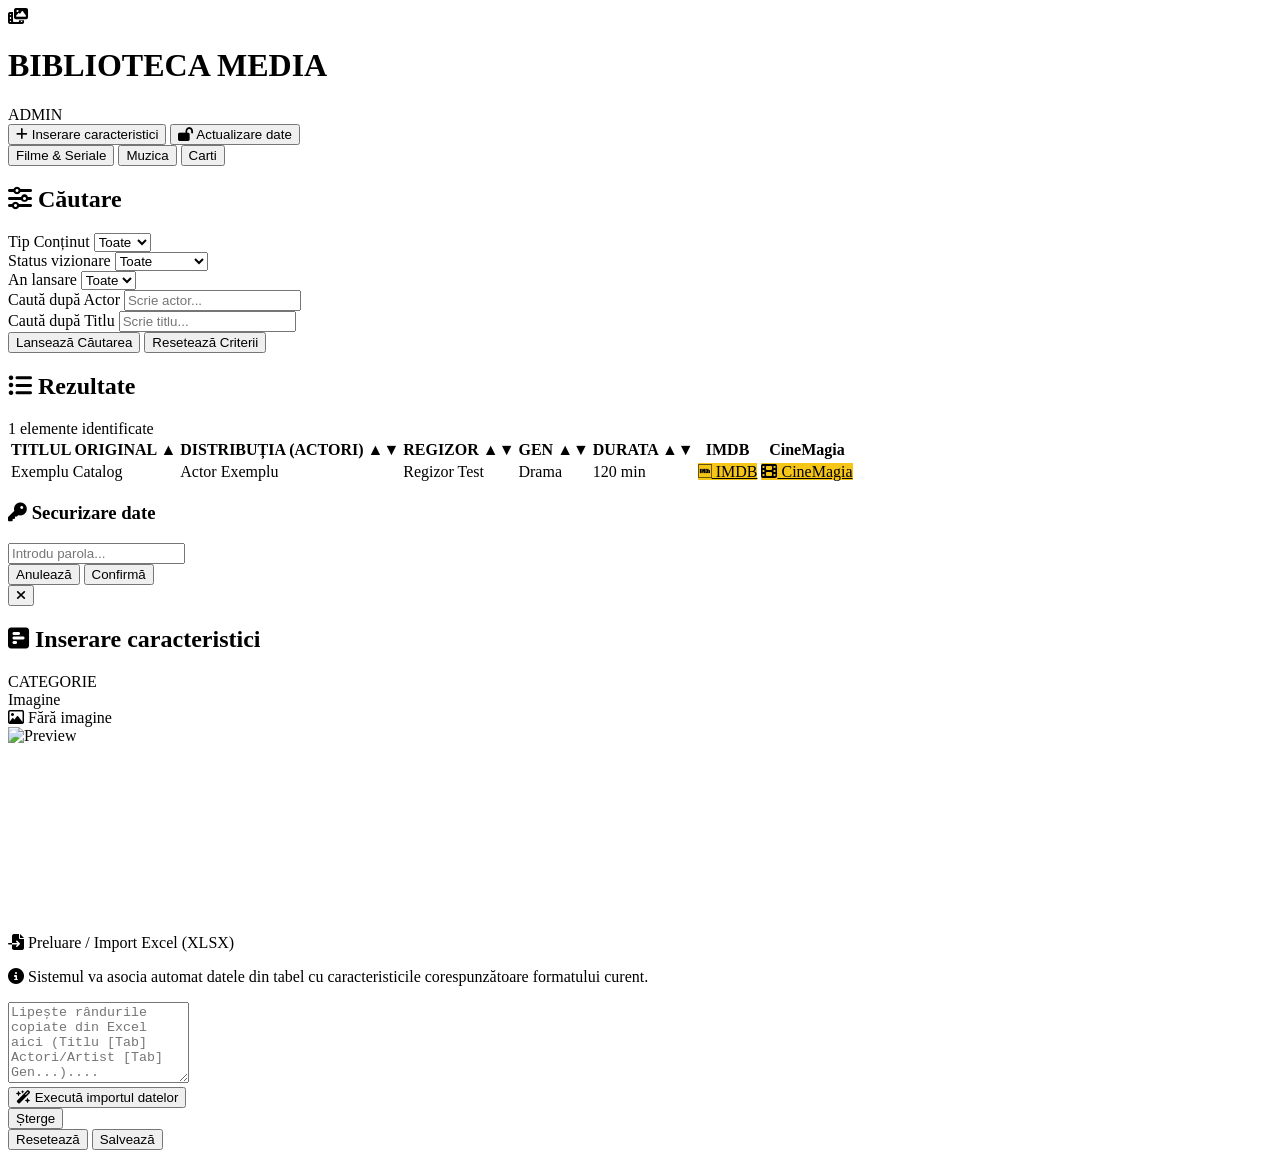
==== index.html @ d97b4ffc "vers.5-18 Add script tags for filme.js, muzica.js, and carti.js" ====
<!DOCTYPE html>
<html lang="ro">
<head>
    <meta charset="UTF-8">
    <meta name="viewport" content="width=device-width, initial-scale=1.0">
    <title>BIBLIOTECA MEDIA</title>
    <script src="https://cdn.jsdelivr.net/npm/@tailwindcss/browser@4"></script>
    <link rel="stylesheet" href="https://cdnjs.cloudflare.com/ajax/libs/font-awesome/6.4.0/css/all.min.css">
    <link rel="stylesheet" href="style.css">
</head>
<body class="bg-gray-900 text-gray-100 min-h-screen font-sans">

    <header class="bg-gray-800 border-b border-gray-700 sticky top-0 z-50 shadow-md">
        <div class="max-w-7xl mx-auto px-4 py-4 flex flex-col sm:flex-row items-center justify-between gap-4">
            <div class="flex items-center gap-3">
                <i class="fa-solid fa-photo-film text-blue-500 text-2xl"></i>
                <h1 class="text-xl font-bold tracking-wider text-white uppercase">BIBLIOTECA MEDIA</h1>
                <span id="admin-badge" class="hidden px-2.5 py-0.5 rounded-full text-xs font-bold bg-green-900 text-green-300 border border-green-700 animate-pulse">ADMIN</span>
            </div>
            <div class="flex items-center gap-2">
                <button id="add-new-btn" onclick="openModal('add')" class="hidden px-4 py-2 bg-green-600 hover:bg-green-700 text-white text-sm font-semibold rounded-xl transition shadow-lg shadow-green-950/30 whitespace-nowrap cursor-pointer">
                    <i class="fa-solid fa-plus mr-1.5"></i> Inserare caracteristici
                </button>
                <button id="admin-toggle-btn" onclick="toggleAdminMode()" class="px-4 py-2 bg-blue-600 hover:bg-blue-700 text-white text-sm font-semibold rounded-xl transition shadow-lg shadow-blue-950/30 whitespace-nowrap cursor-pointer">
                    <i class="fa-solid fa-lock-open mr-1.5"></i> Actualizare date
                </button>
            </div>
        </div>
        <div class="max-w-7xl mx-auto px-4 pb-3 flex gap-2 overflow-x-auto">
            <button onclick="switchCategory('filme')" id="btn-filme" class="px-5 py-2 rounded-lg text-sm font-bold uppercase transition whitespace-nowrap bg-blue-600 text-white shadow-md cursor-pointer">Filme & Seriale</button>
            <button onclick="switchCategory('muzica')" id="btn-muzica" class="px-5 py-2 rounded-lg text-sm font-bold uppercase transition whitespace-nowrap bg-gray-750 text-gray-400 hover:bg-gray-700 cursor-pointer">Muzica</button>
            <button onclick="switchCategory('carti')" id="btn-carti" class="px-5 py-2 rounded-lg text-sm font-bold uppercase transition whitespace-nowrap bg-gray-750 text-gray-400 hover:bg-gray-700 cursor-pointer">Carti</button>
        </div>
    </header>

    <main class="max-w-7xl mx-auto px-4 py-6 space-y-6">
        <section class="bg-gray-800 rounded-2xl border border-gray-700 p-5 shadow-xl">
            <h2 class="text-md font-bold tracking-wide text-gray-300 uppercase mb-4 flex items-center gap-2">
                <i class="fa-solid fa-sliders text-blue-500 text-sm"></i> Căutare
            </h2>
            <form id="search-form" onsubmit="handleSearch(event)" class="space-y-4">
                <div id="filters-container" class="flex flex-wrap items-end gap-4 w-full"></div>
                <div class="flex items-center gap-3 pt-2">
                    <button type="submit" class="px-5 py-2 bg-slate-700 hover:bg-slate-600 border border-slate-600 text-white font-bold text-sm rounded-lg transition shadow-md cursor-pointer">Lansează Căutarea</button>
                    <button type="button" onclick="resetCriteria()" class="px-5 py-2 bg-gray-600 hover:bg-gray-500 border border-gray-500 text-gray-200 font-bold text-sm rounded-lg transition cursor-pointer">Resetează Criterii</button>
                </div>
            </form>
        </section>

        <section class="bg-gray-800 rounded-2xl border border-gray-700 p-5 shadow-xl flex flex-col">
            <div class="flex items-center justify-between mb-4">
                <h2 class="text-md font-bold tracking-wide text-gray-300 uppercase flex items-center gap-2">
                    <i class="fa-solid fa-list-ul text-blue-500 text-sm"></i> Rezultate
                </h2>
                <span id="item-count" class="text-xs bg-gray-700 text-gray-300 px-2.5 py-1 rounded-md font-mono font-bold">0 elemente identificate</span>
            </div>
            <div class="overflow-x-auto rounded-xl border border-gray-700">
                <table class="w-full text-left border-collapse">
                    <thead>
                        <tr id="table-header-row" class="bg-gray-750 border-b border-gray-700 text-gray-300 text-xs font-bold uppercase tracking-wider"></tr>
                    </thead>
                    <tbody id="data-tbody" class="text-sm divide-y divide-gray-700/60 text-gray-300"></tbody>
                </table>
            </div>
        </section>
    </main>

    <div id="password-modal" class="fixed inset-0 bg-black/80 z-60 flex items-center justify-center p-4 hidden">
        <div class="bg-gray-800 border border-gray-700 rounded-2xl w-full max-w-xs p-5 shadow-2xl relative">
            <h3 class="text-xs font-bold text-gray-300 uppercase tracking-wider mb-3 flex items-center gap-2">
                <i class="fa-solid fa-key text-blue-500"></i> Securizare date
            </h3>
            <input type="password" id="password-input" onkeydown="if(event.key === 'Enter') verifyAdminPassword()" placeholder="Introdu parola..." class="w-full px-3 py-1.5 bg-gray-900 border border-gray-600 rounded-lg text-sm text-white focus:outline-none focus:border-blue-500 mb-4">
            <div class="flex justify-end gap-2">
                <button type="button" onclick="closePasswordModal()" class="px-3 py-1.5 bg-gray-600 hover:bg-gray-500 text-gray-200 text-xs font-bold rounded-lg transition cursor-pointer">Anulează</button>
                <button type="button" onclick="verifyAdminPassword()" class="px-3 py-1.5 bg-blue-600 hover:bg-blue-700 text-white text-xs font-bold rounded-lg transition shadow-md cursor-pointer">Confirmă</button>
            </div>
        </div>
    </div>

    <div id="crud-modal" class="fixed inset-0 bg-black/80 z-60 flex justify-center p-4 hidden overflow-y-auto items-start pt-24">
        <div class="bg-gray-800 border border-gray-700 rounded-2xl w-full max-w-4xl p-6 shadow-2xl relative my-auto">
            <button type="button" onclick="closeModal()" class="absolute top-4 right-4 text-gray-400 hover:text-white transition-colors text-xl z-50 p-2 cursor-pointer" title="Închide">
                <i class="fa-solid fa-xmark"></i>
            </button>
            
            <div class="flex items-center justify-between border-b border-gray-700 pb-3 mb-5">
                <h2 class="text-lg font-bold text-white tracking-wide uppercase flex items-center gap-2">
                    <i class="fa-solid fa-square-poll-horizontal text-blue-500"></i> Inserare caracteristici
                </h2>
                <span id="modal-category-badge" class="text-[10px] bg-blue-900/50 text-blue-300 px-2 py-0.5 rounded border border-blue-800 uppercase font-bold tracking-widest">CATEGORIE</span>
            </div>

            <form id="crud-form" onsubmit="saveElement(event)">
                <input type="hidden" id="form-edit-index">
                
                <div class="grid grid-cols-1 lg:grid-cols-3 gap-6 items-start">
                    <div id="dynamic-form-fields" class="lg:col-span-2 space-y-4"></div>
                    
                    <div class="flex flex-col items-center justify-start border-l border-gray-700/50 lg:pl-6 pt-4 lg:pt-0">
                        <label id="form-image-label" class="text-xs font-bold text-gray-400 uppercase tracking-wider mb-2">Imagine</label>
                        <div id="image-wrapper" class="flex items-center justify-center bg-gray-900 border-2 border-dashed border-gray-600 rounded-xl overflow-hidden shadow-inner p-1.5 transition-all duration-200" style="width: 160px; height: 225px;">
                            <div id="image-preview-container" class="w-full h-full flex flex-col items-center justify-center text-center p-0 relative">
                                <i id="image-placeholder-icon" class="fa-regular fa-image text-2xl text-gray-600 mb-1"></i>
                                <span id="image-placeholder-text" class="text-[10px] text-gray-500">Fără imagine</span>
                                <img id="image-preview-element" class="hidden absolute inset-0 w-full h-full object-cover rounded-md" src="" alt="Preview">
                            </div>
                        </div>
                    </div>
                </div>

                <div id="excel-import-zone" class="hidden mt-6 pt-4 border-t border-gray-700 bg-gray-850 p-5 rounded-xl">
                    <div class="flex flex-col sm:flex-row sm:items-center justify-between gap-3 mb-4 border-b border-gray-700 pb-3">
                        <div class="flex items-center gap-2 text-blue-400 font-bold text-sm uppercase tracking-wide">
                            <i class="fa-solid fa-file-import"></i> Preluare / Import Excel (XLSX)
                        </div>
                    </div>
                    <p class="text-xs text-gray-300 mb-3 bg-gray-900/50 p-3 rounded-lg border border-gray-700/60">
                        <i class="fa-solid fa-circle-info text-blue-400 mr-1"></i> Sistemul va asocia automat datele din tabel cu caracteristicile corespunzătoare formatului curent.
                    </p>
                    <textarea id="excel-paste-area" rows="5" placeholder="Lipește rândurile copiate din Excel aici (Titlu [Tab] Actori/Artist [Tab] Gen...)...." class="w-full px-4 py-3 bg-gray-900 border border-gray-700 rounded-xl text-xs text-gray-200 font-mono focus:outline-none focus:border-blue-500 placeholder-gray-600 mb-3"></textarea>
                    <div class="text-right">
                        <button type="button" onclick="processExcelPaste()" class="px-5 py-2 bg-green-600 hover:bg-green-700 text-white font-bold text-xs rounded-xl transition shadow-lg cursor-pointer">
                            <i class="fa-solid fa-wand-magic-sparkles mr-1.5"></i> Execută importul datelor
                        </button>
                    </div>
                </div>

                <div class="border-t border-gray-700 mt-6 pt-4 flex flex-wrap items-center justify-between gap-3">
                    <div>
                        <button type="button" id="form-delete-btn" onclick="deleteCurrentElement()" class="hidden px-5 py-2 bg-red-650 hover:bg-red-700 text-white font-bold text-sm rounded-lg transition shadow-md cursor-pointer">Șterge</button>
                    </div>
                    <div class="flex items-center gap-3 ml-auto">
                        <button type="button" onclick="resetFormFields()" class="px-5 py-2 bg-gray-600 hover:bg-gray-500 text-gray-200 font-bold text-sm rounded-lg transition cursor-pointer">Resetează</button>
                        <button type="submit" class="px-6 py-2 bg-blue-600 hover:bg-blue-700 text-white font-bold text-sm rounded-lg transition shadow-lg cursor-pointer">Salvează</button>
                    </div>
                </div>
            </form>
        </div>
    </div>

    <script src="filme.js"></script>
    <script src="muzica.js"></script>
    <script src="carti.js"></script>
    <script src="app.js"></script>
</body>
</html>
---- style.css ----
/* Stiluri personalizate pentru Biblioteca Media */
.imdb-btn-active { 
    background-color: #f5c518; 
    color: #000000; 
}
.imdb-btn-active:hover { 
    background-color: #e2b616; 
}
.imdb-btn-inactive { 
    background-color: #374151; 
    color: #9ca3af; 
    cursor: not-allowed; 
}
th.sortable { 
    cursor: pointer; 
    user-select: none; 
}
th.sortable:hover { 
    background-color: #3f4b5d; 
    color: #ffffff; 
}
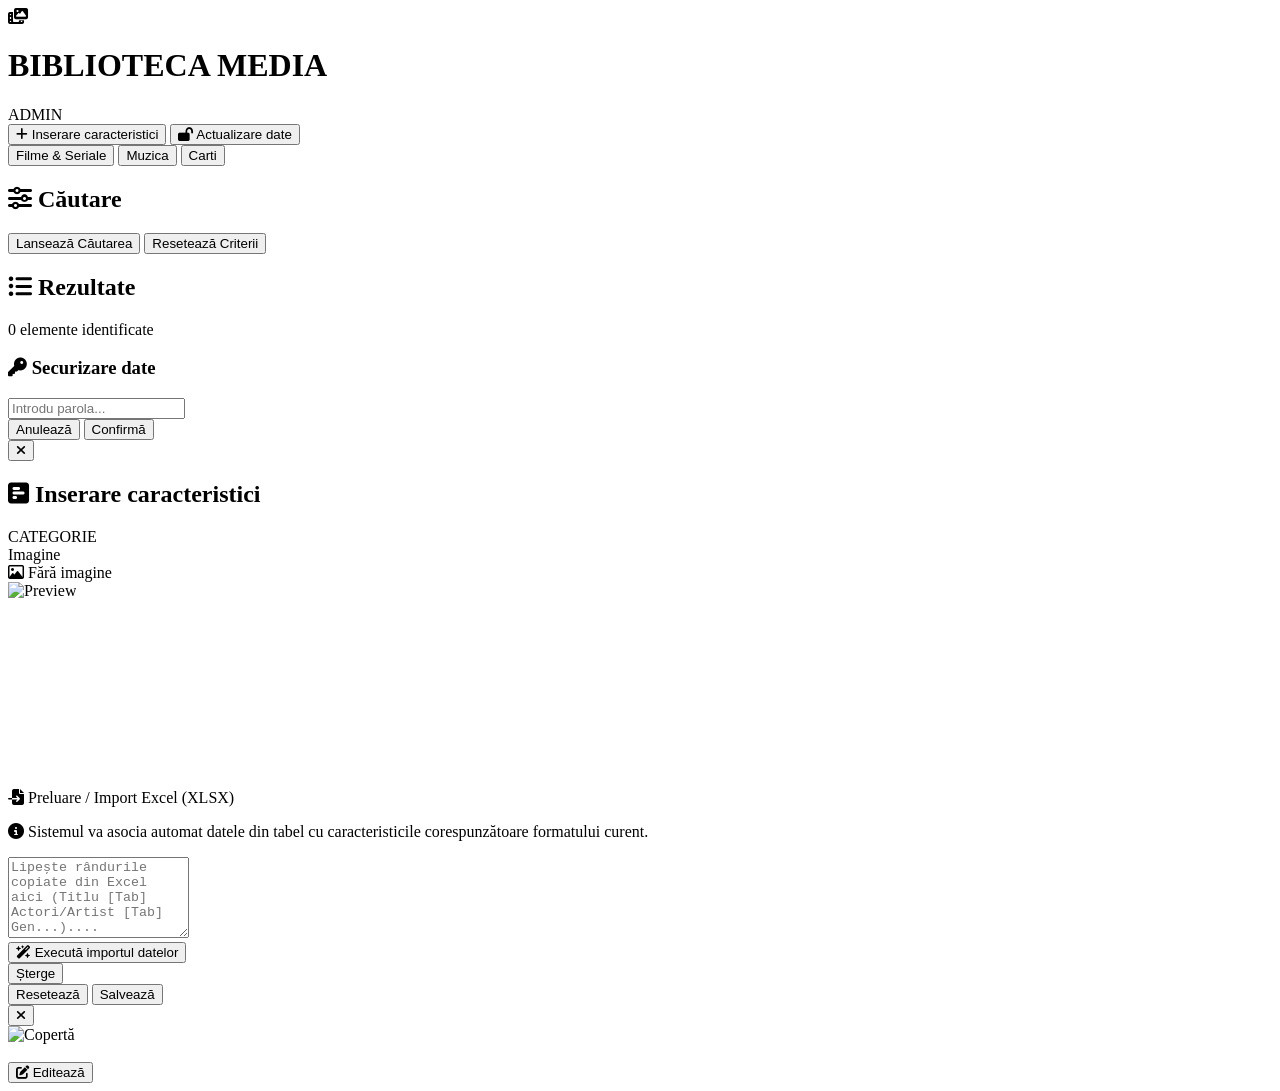
==== commit 7ab5276c: "vers.6-2 Add details modal to index.html" ====
--- a/index.html
+++ b/index.html
@@ -139,9 +139,34 @@
         </div>
     </div>
 
+    <div id="details-modal" class="fixed inset-0 bg-black/80 z-60 flex items-center justify-center p-4 hidden">
+        <div class="bg-gray-800 border border-gray-700 rounded-2xl w-full max-w-lg p-6 shadow-2xl relative">
+            <button type="button" onclick="closeDetailsModal()" class="absolute top-4 right-4 text-gray-400 hover:text-white transition-colors text-xl p-2 cursor-pointer" title="Închide">
+                <i class="fa-solid fa-xmark"></i>
+            </button>
+            <div class="flex gap-5">
+                <img id="details-cover" class="hidden w-28 h-40 object-cover rounded-lg border border-gray-700 flex-shrink-0" src="" alt="Copertă">
+                <div class="flex-1 space-y-1">
+                    <h3 id="details-titlu" class="text-lg font-bold text-white"></h3>
+                    <p id="details-autor" class="text-sm text-gray-300 mb-2"></p>
+                    <div id="details-rest" class="text-xs text-gray-400 space-y-1"></div>
+                </div>
+            </div>
+            <div class="border-t border-gray-700 mt-4 pt-4 text-right">
+                <button type="button" id="details-edit-btn" onclick="editFromDetails()" class="hidden px-4 py-2 bg-blue-600 hover:bg-blue-700 text-white text-sm font-bold rounded-lg transition cursor-pointer">
+                    <i class="fa-solid fa-pen-to-square mr-1"></i> Editează
+                </button>
+            </div>
+        </div>
+    </div>
+
+    <script src="https://www.gstatic.com/firebasejs/10.12.2/firebase-app-compat.js"></script>
+    <script src="https://www.gstatic.com/firebasejs/10.12.2/firebase-firestore-compat.js"></script>
+    <script src="firebase-config.js"></script>
     <script src="filme.js"></script>
     <script src="muzica.js"></script>
     <script src="carti.js"></script>
     <script src="app.js"></script>
+    <script>loadDatabase();</script>
 </body>
 </html>
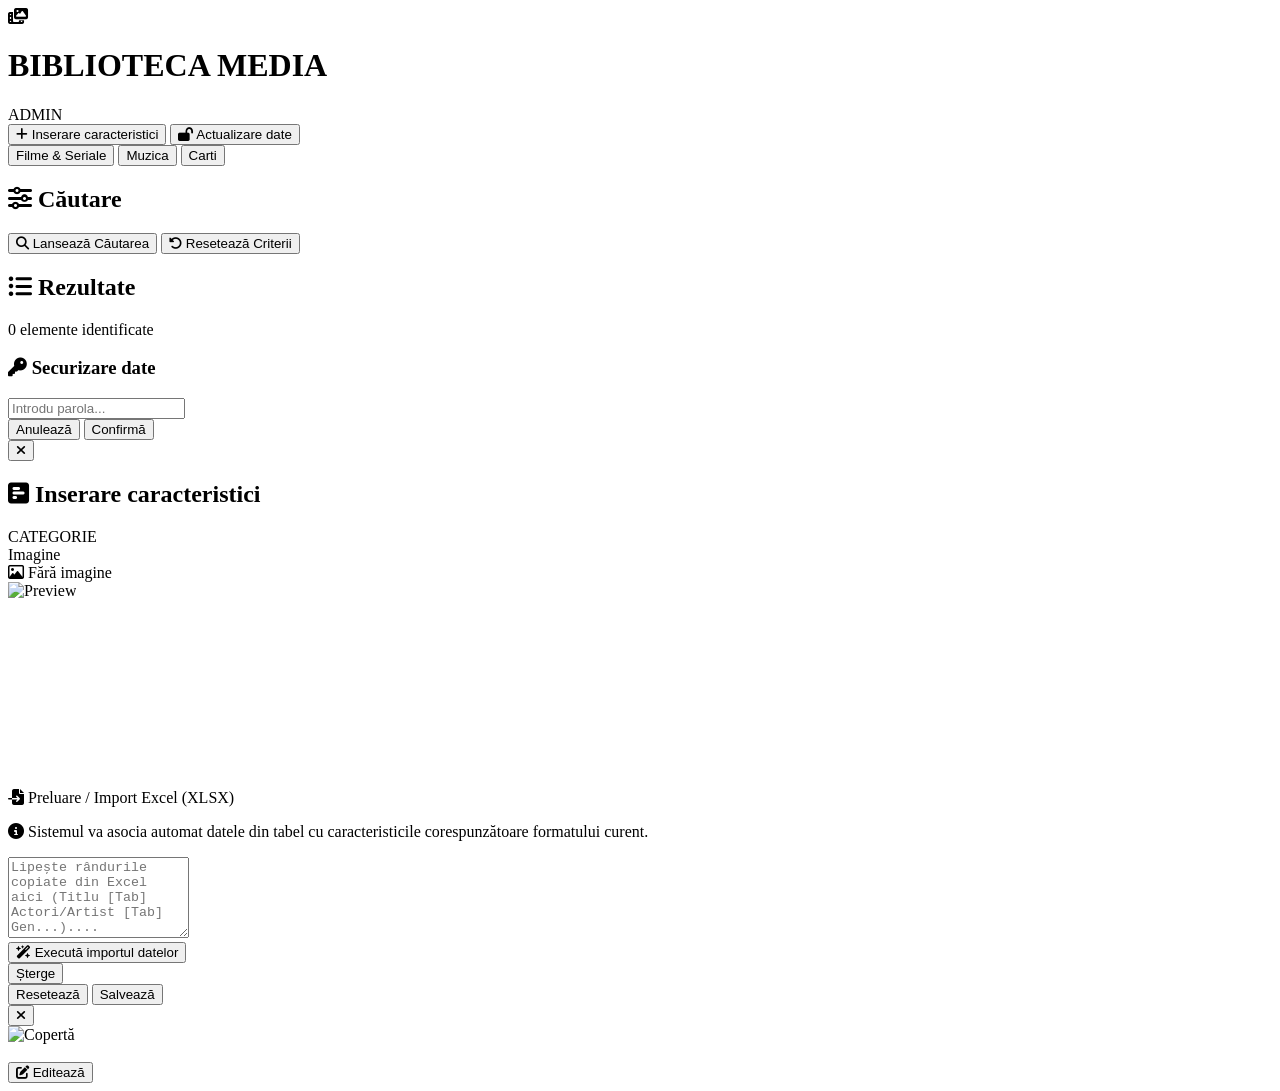
==== commit 07520879: "vers.6-4 Update buttons with gradient styles and icons" ====
--- a/index.html
+++ b/index.html
@@ -4,6 +4,8 @@
     <meta charset="UTF-8">
     <meta name="viewport" content="width=device-width, initial-scale=1.0">
     <title>BIBLIOTECA MEDIA</title>
+    <link rel="icon" type="image/png" href="icon-512.png">
+    <link rel="apple-touch-icon" href="icon-180.png">
     <script src="https://cdn.jsdelivr.net/npm/@tailwindcss/browser@4"></script>
     <link rel="stylesheet" href="https://cdnjs.cloudflare.com/ajax/libs/font-awesome/6.4.0/css/all.min.css">
     <link rel="stylesheet" href="style.css">
@@ -41,8 +43,8 @@
             <form id="search-form" onsubmit="handleSearch(event)" class="space-y-4">
                 <div id="filters-container" class="flex flex-wrap items-end gap-4 w-full"></div>
                 <div class="flex items-center gap-3 pt-2">
-                    <button type="submit" class="px-5 py-2 bg-slate-700 hover:bg-slate-600 border border-slate-600 text-white font-bold text-sm rounded-lg transition shadow-md cursor-pointer">Lansează Căutarea</button>
-                    <button type="button" onclick="resetCriteria()" class="px-5 py-2 bg-gray-600 hover:bg-gray-500 border border-gray-500 text-gray-200 font-bold text-sm rounded-lg transition cursor-pointer">Resetează Criterii</button>
+                    <button type="submit" class="px-5 py-2 bg-gradient-to-r from-blue-600 to-indigo-600 hover:from-blue-500 hover:to-indigo-500 border border-blue-500 text-white font-bold text-sm rounded-lg transition shadow-lg shadow-blue-950/40 cursor-pointer"><i class="fa-solid fa-magnifying-glass mr-1.5"></i> Lansează Căutarea</button>
+                    <button type="button" onclick="resetCriteria()" class="px-5 py-2 bg-gradient-to-r from-amber-600 to-orange-600 hover:from-amber-500 hover:to-orange-500 border border-amber-500 text-white font-bold text-sm rounded-lg transition shadow-lg shadow-orange-950/30 cursor-pointer"><i class="fa-solid fa-rotate-left mr-1.5"></i> Resetează Criterii</button>
                 </div>
             </form>
         </section>
@@ -84,7 +86,7 @@
                 <i class="fa-solid fa-xmark"></i>
             </button>
             
-            <div class="flex items-center justify-between border-b border-gray-700 pb-3 mb-5">
+            <div class="flex items-center justify-between border-b border-gray-700 pb-3 mb-5 pr-10">
                 <h2 class="text-lg font-bold text-white tracking-wide uppercase flex items-center gap-2">
                     <i class="fa-solid fa-square-poll-horizontal text-blue-500"></i> Inserare caracteristici
                 </h2>
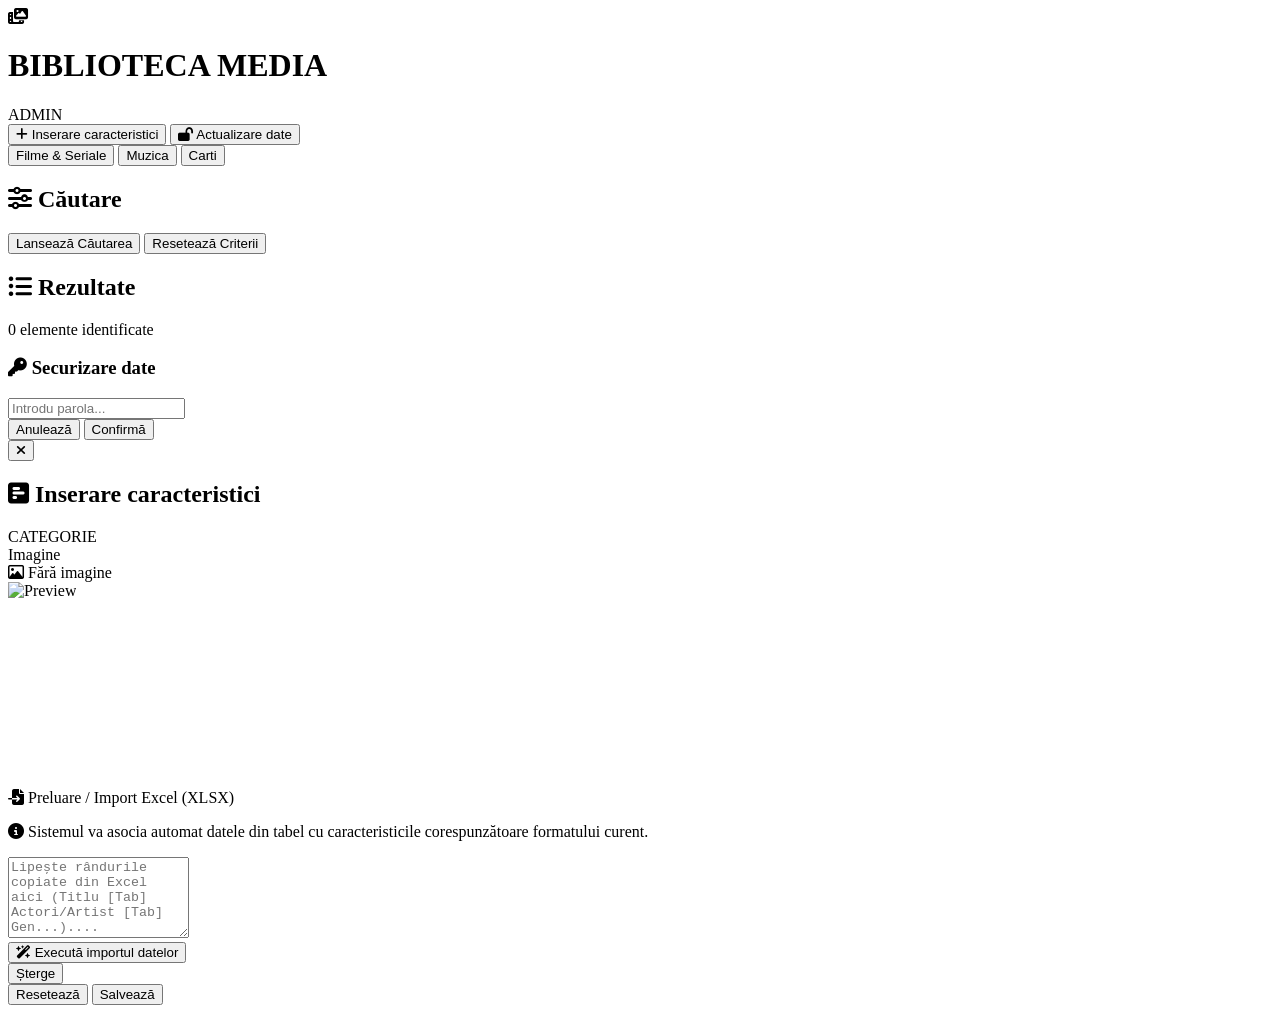
==== commit 71eb012d: "Refactor buttons and update script sources in index.html" ====
--- a/index.html
+++ b/index.html
@@ -4,8 +4,6 @@
     <meta charset="UTF-8">
     <meta name="viewport" content="width=device-width, initial-scale=1.0">
     <title>BIBLIOTECA MEDIA</title>
-    <link rel="icon" type="image/png" href="icon-512.png">
-    <link rel="apple-touch-icon" href="icon-180.png">
     <script src="https://cdn.jsdelivr.net/npm/@tailwindcss/browser@4"></script>
     <link rel="stylesheet" href="https://cdnjs.cloudflare.com/ajax/libs/font-awesome/6.4.0/css/all.min.css">
     <link rel="stylesheet" href="style.css">
@@ -43,8 +41,8 @@
             <form id="search-form" onsubmit="handleSearch(event)" class="space-y-4">
                 <div id="filters-container" class="flex flex-wrap items-end gap-4 w-full"></div>
                 <div class="flex items-center gap-3 pt-2">
-                    <button type="submit" class="px-5 py-2 bg-gradient-to-r from-blue-600 to-indigo-600 hover:from-blue-500 hover:to-indigo-500 border border-blue-500 text-white font-bold text-sm rounded-lg transition shadow-lg shadow-blue-950/40 cursor-pointer"><i class="fa-solid fa-magnifying-glass mr-1.5"></i> Lansează Căutarea</button>
-                    <button type="button" onclick="resetCriteria()" class="px-5 py-2 bg-gradient-to-r from-amber-600 to-orange-600 hover:from-amber-500 hover:to-orange-500 border border-amber-500 text-white font-bold text-sm rounded-lg transition shadow-lg shadow-orange-950/30 cursor-pointer"><i class="fa-solid fa-rotate-left mr-1.5"></i> Resetează Criterii</button>
+                    <button type="submit" class="px-5 py-2 bg-slate-700 hover:bg-slate-600 border border-slate-600 text-white font-bold text-sm rounded-lg transition shadow-md cursor-pointer">Lansează Căutarea</button>
+                    <button type="button" onclick="resetCriteria()" class="px-5 py-2 bg-gray-600 hover:bg-gray-500 border border-gray-500 text-gray-200 font-bold text-sm rounded-lg transition cursor-pointer">Resetează Criterii</button>
                 </div>
             </form>
         </section>
@@ -85,8 +83,8 @@
             <button type="button" onclick="closeModal()" class="absolute top-4 right-4 text-gray-400 hover:text-white transition-colors text-xl z-50 p-2 cursor-pointer" title="Închide">
                 <i class="fa-solid fa-xmark"></i>
             </button>
-            
-            <div class="flex items-center justify-between border-b border-gray-700 pb-3 mb-5 pr-10">
+
+            <div class="flex items-center justify-between border-b border-gray-700 pb-3 mb-5">
                 <h2 class="text-lg font-bold text-white tracking-wide uppercase flex items-center gap-2">
                     <i class="fa-solid fa-square-poll-horizontal text-blue-500"></i> Inserare caracteristici
                 </h2>
@@ -95,10 +93,10 @@
 
             <form id="crud-form" onsubmit="saveElement(event)">
                 <input type="hidden" id="form-edit-index">
-                
+
                 <div class="grid grid-cols-1 lg:grid-cols-3 gap-6 items-start">
                     <div id="dynamic-form-fields" class="lg:col-span-2 space-y-4"></div>
-                    
+
                     <div class="flex flex-col items-center justify-start border-l border-gray-700/50 lg:pl-6 pt-4 lg:pt-0">
                         <label id="form-image-label" class="text-xs font-bold text-gray-400 uppercase tracking-wider mb-2">Imagine</label>
                         <div id="image-wrapper" class="flex items-center justify-center bg-gray-900 border-2 border-dashed border-gray-600 rounded-xl overflow-hidden shadow-inner p-1.5 transition-all duration-200" style="width: 160px; height: 225px;">
@@ -141,34 +139,10 @@
         </div>
     </div>
 
-    <div id="details-modal" class="fixed inset-0 bg-black/80 z-60 flex items-center justify-center p-4 hidden">
-        <div class="bg-gray-800 border border-gray-700 rounded-2xl w-full max-w-lg p-6 shadow-2xl relative">
-            <button type="button" onclick="closeDetailsModal()" class="absolute top-4 right-4 text-gray-400 hover:text-white transition-colors text-xl p-2 cursor-pointer" title="Închide">
-                <i class="fa-solid fa-xmark"></i>
-            </button>
-            <div class="flex gap-5">
-                <img id="details-cover" class="hidden w-28 h-40 object-cover rounded-lg border border-gray-700 flex-shrink-0" src="" alt="Copertă">
-                <div class="flex-1 space-y-1">
-                    <h3 id="details-titlu" class="text-lg font-bold text-white"></h3>
-                    <p id="details-autor" class="text-sm text-gray-300 mb-2"></p>
-                    <div id="details-rest" class="text-xs text-gray-400 space-y-1"></div>
-                </div>
-            </div>
-            <div class="border-t border-gray-700 mt-4 pt-4 text-right">
-                <button type="button" id="details-edit-btn" onclick="editFromDetails()" class="hidden px-4 py-2 bg-blue-600 hover:bg-blue-700 text-white text-sm font-bold rounded-lg transition cursor-pointer">
-                    <i class="fa-solid fa-pen-to-square mr-1"></i> Editează
-                </button>
-            </div>
-        </div>
-    </div>
-
-    <script src="https://www.gstatic.com/firebasejs/10.12.2/firebase-app-compat.js"></script>
-    <script src="https://www.gstatic.com/firebasejs/10.12.2/firebase-firestore-compat.js"></script>
-    <script src="firebase-config.js"></script>
+    <script src="https://cdn.jsdelivr.net/npm/@supabase/supabase-js@2"></script>
     <script src="filme.js"></script>
     <script src="muzica.js"></script>
     <script src="carti.js"></script>
     <script src="app.js"></script>
-    <script>loadDatabase();</script>
 </body>
 </html>
